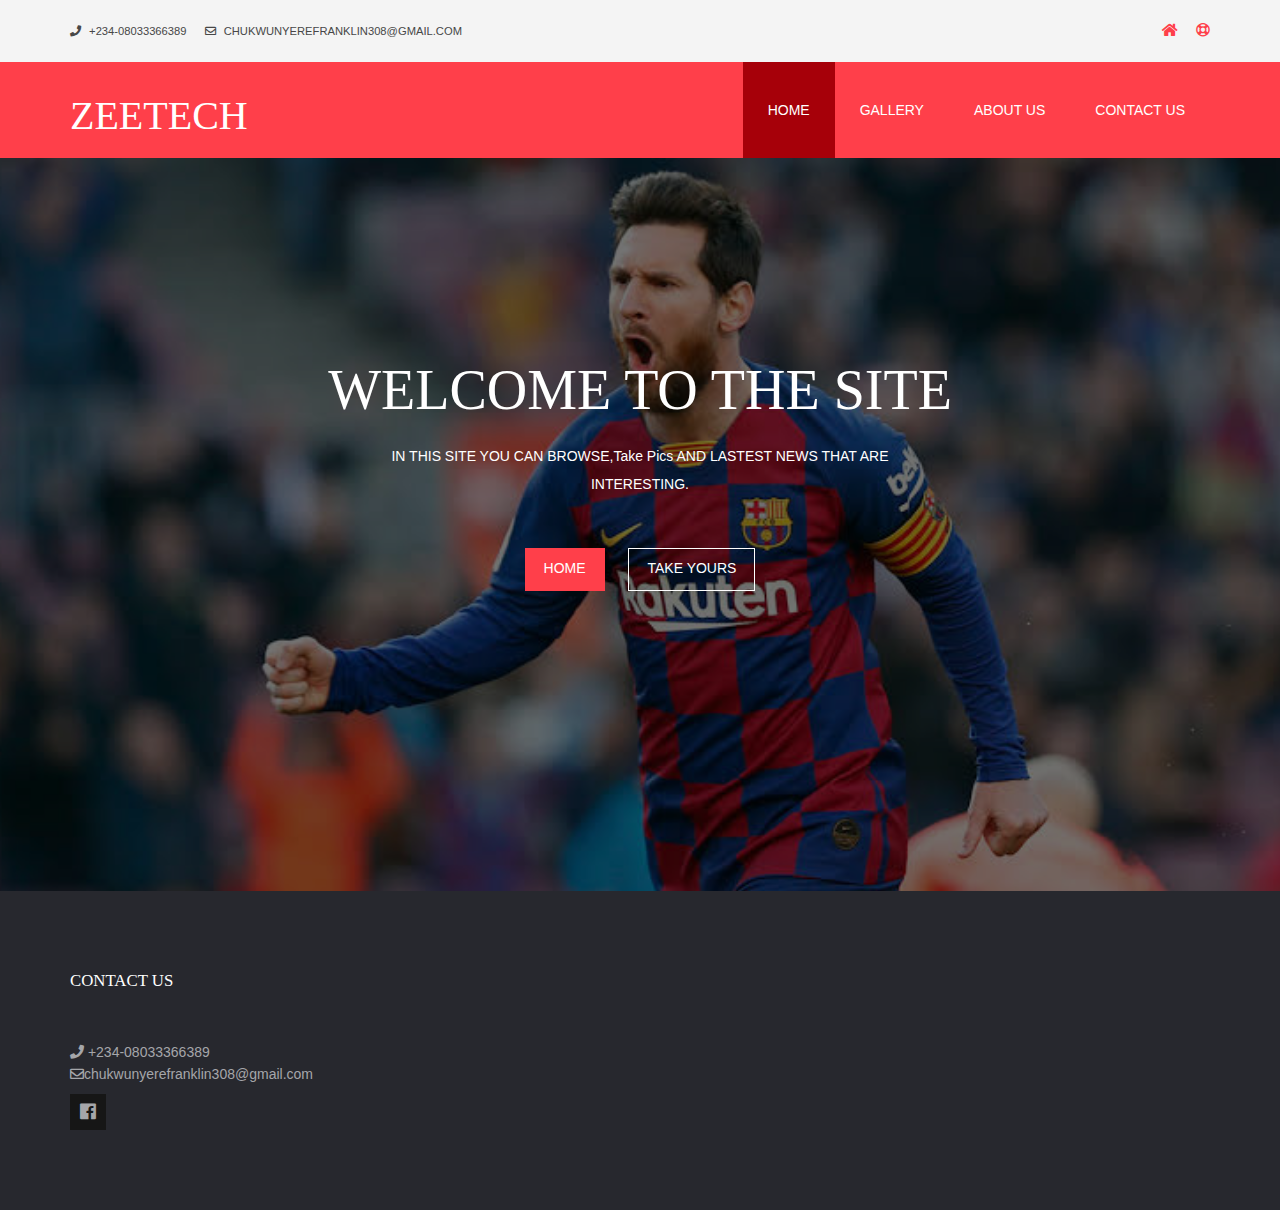
==== index.html @ 1c0513d0 "Update index.html" ====
<!DOCTYPE html>
<html lang="">
<head>
 <script data-ad-client="ca-pub-9177278392227720" async src="https://pagead2.googlesyndication.com/pagead/js/adsbygoogle.js"></script>
<title>ZEETECH</title>
<meta charset="utf-8">
<meta name="viewport" content="width=device-width, initial-scale=1.0, maximum-scale=1.0, user-scalable=no">
<link href="layout/styles/layout.css" rel="stylesheet" type="text/css" media="all">
  </head>
<body id="top">
<body>
  
<script data-ad-client="ca-p­ub-9483069792667223"­ async src="https://­pagead2.googlesyndica­tion.com/pagead/js/­adsbygoogle.js">
</script>

<div class="wrapper row0">
  <div id="topbar" class="hoc clear">
    <div class="fl_left"> 
      <!-- ################################################################################################ -->
      <ul class="nospace">
        <li><i class="fas fa-phone rgtspace-5"></i> +234-08033366389</li>
        <li><i class="far fa-envelope rgtspace-5"></i> chukwunyerefranklin308@gmail.com</li>
      </ul>
</div>
    <div class="fl_right"> 
      <!-- ################################################################################################ -->
      <ul class="nospace">
        <li><a href="index.html"><i class="fas fa-home"></i></a></li>
        <li><a href="contact us.html" title="Help Centre"><i class="far fa-life-ring"></i></a></li>
                   </form>
          </div>
        </li>
      </ul>
      <!-- ################################################################################################ -->
    </div>
  </div>
</div>

<div class="wrapper row1">
  <header id="header" class="hoc clear">
    <div id="logo" class="fl_left"> 
      <!-- ################################################################################################ -->
      <h1><a href="index.html">ZEETECH</a></h1>
</div>
    <nav id="mainav" class="fl_right"> 
      <!-- ################################################################################################ -->
      <ul class="clear">
        <li class="active"><a href="index.html">Home</a></li>
        
                   </li>
                  <li><a href="gallery.html">Gallery</a></li>
        <li><a href="about us.html">About US</a></li>
        <li><a href="contact us.html">Contact Us</a></li>
    </nav>
  </header>
</div>

<div class="wrapper bgded overlay" style="background-image:url('images/demo/backgrounds/messi.jpeg');">
  <div id="pageintro" class="hoc clear"> 

<article>
      <h3 class="heading">WELCOME TO THE SITE</h3>
      <p>IN THIS SITE YOU CAN BROWSE,Take Pics<snapping and taking of pictures> AND LASTEST NEWS THAT ARE INTERESTING.</p>
      <footer>
        <ul class="nospace inline pushright">
          <li><a class="btn" href="index.html">HOME</a></li>
          <li><a class="btn inverse" href="gallery.html">take yours</a></li>
        </ul>
      </footer>
    </article>
   
  </div>
</div>

<div class="wrapper row4">
  <footer id="footer" class="hoc clear"> 
   
    <div class="one_quarter first">
      <h6 class="heading">CONTACT US</h6>
                        </li>
        <li><i class="fas fa-phone"></i> +234-08033366389</li>
        <li><i class="far fa-envelope"></i>chukwunyerefranklin308@gmail.com</li>
      </ul>
      <ul class="faico clear">
        <li><a class="faicon-facebook" href="#"><i class="fab fa-facebook"></i></a></li>
             </ul>
    </div>
           </li>
      </ul>
    </div>
   
<div class="wrapper row5">
 
   
  </div>
</div>

<a id="backtotop" href="#top"><i class="fas fa-chevron-up"></i></a>
<!-- JAVASCRIPTS -->
<script src="layout/scripts/jquery.min.js"></script>
<script src="layout/scripts/jquery.backtotop.js"></script>
<script src="layout/scripts/jquery.mobilemenu.js"></script>
</body>
</html>
---- layout/styles/layout.css ----
@charset "utf-8";
/*
Template Name: Gleblu
Author: <a href="https://www.os-templates.com/">OS Templates</a>
Author URI: https://www.os-templates.com/
Copyright: OS-Templates.com
Licence: Free to use under our free template licence terms
Licence URI: https://www.os-templates.com/template-terms
File: Layout CSS
*/

@import url("fontawesome-free/css/fontawesome-all.min.css");
@import url("framework.css");

/* Rows
--------------------------------------------------------------------------------------------------------------- */
.row0, .row0 a{}
.row1, .row1 a{}
.row2, .row2 a{}
.row3, .row3 a{}
.row4, .row4 a{}
.row5, .row5 a{}


/* Top Bar
--------------------------------------------------------------------------------------------------------------- */
#topbar{padding:20px 0; font-size:.8rem; text-transform:uppercase;}

#topbar ul li{display:inline-block; margin-right:15px;}
#topbar ul li:last-child{margin-right:0; padding-right:0; border-right:none;}
#topbar i{line-height:normal;}
#topbar > div:nth-of-type(2) i{font-size:1rem;}

/* Search Form */
#topbar #searchform{position:relative; line-height:1; z-index:9999;}
#topbar #searchform::after{display:block; height:18px; line-height:18px; padding:0; font-family:"Font Awesome\ 5 Free"; font-weight:900; font-size:1rem; content:"\f002"/* fa-search */;}
#topbar #searchform:hover::after, #topbar #searchform button{cursor:pointer;}
#topbar #searchform > div{position:absolute; top:18px; right:0; width:280px; visibility:hidden; opacity:0/* Required for transition effect */;}
#topbar #searchform:hover > div{visibility:visible; opacity:1/* Required for transition effect */;}
#topbar #searchform form{display:block; position:relative;}
#topbar #searchform form *{border:none;}
#topbar #searchform input{display:block; width:100%; height:36px; padding:8px 40px 8px 10px; font-size:1rem;}
#topbar #searchform ::placeholder{text-transform:capitalize;}
#topbar #searchform button{display:block; position:absolute; top:3px; right:2px; height:30px; font-size:16px; line-height:1;}


/* Header
--------------------------------------------------------------------------------------------------------------- */
#header{}

#header #logo{margin:30px 0 0 0;}
#header #logo h1{margin:0; padding:0; font-size:40px; text-transform:uppercase;}


/* Page Intro
--------------------------------------------------------------------------------------------------------------- */
#pageintro{padding:200px 0 300px;}/* 300px => 100px for #introblocks negative margin */

#pageintro article, #pageintro article p{display:block; max-width:75%; margin:0 auto; text-align:center;}
#pageintro article p{max-width:65%; line-height:2rem;}
#pageintro .heading{margin-bottom:20px; font-size:4rem;}
#pageintro footer{margin-top:50px;}


/* Introblocks - x3
--------------------------------------------------------------------------------------------------------------- */
#introblocks{position:relative; z-index:1;}
#introblocks > ul{display:block; margin:-180px 0 0; text-align:center;}/* 180px => 100px + container padding */
#introblocks article{display:block; padding:30px; text-align:center;}
#introblocks article > a{}
#introblocks article > a::after{display:block; width:100%; content:"";}/* Used to stop the two inline-block elements stacking next to each other */
#introblocks article i{display:inline-block; position:relative; width:45px; height:45px; line-height:43px; margin-bottom:30px; font-size:16px; text-align:center; border:1px solid; border-radius:50%;}
#introblocks article .heading{font-size:1.2rem; font-weight:700;}
#introblocks article .heading.underline::after{left:50%; margin-left:-12%;}


/* Content Area
--------------------------------------------------------------------------------------------------------------- */
.container{padding:80px 0;}

/* Content */
.container .content{}

.sectiontitle{display:block; max-width:55%; margin:0 auto 80px; text-align:center;}
.sectiontitle *{margin:0;}

/* Overview - for services etc. */
.overview{}
.overview > li{margin-bottom:50px;}
.overview > li:nth-last-child(-n+3){margin-bottom:0;}/* Removes bottom margin from the last three items - margin is restored in the media queries when items stack */
.overview > li:nth-child(3n+1){margin-left:0; clear:left;}/* Removes the need to add class="first" */
.overview article{}
.overview article *{margin:0; padding:0;}
.overview article > div{display:block; position:relative; min-height:36px; margin:0 0 20px 0; padding:8px 0 0 55px;}
.overview article > div *{line-height:1;}
.overview article > div i{display:block; position:absolute; top:0; left:0; font-size:36px;}
.overview article > div .heading{}
.overview article p{}

/* Testimonials */
#testimonials{}
#testimonials > li:last-child{margin-bottom:0;}/* Used when elements stack in smaller viewports */
#testimonials blockquote{display:block; position:relative; width:100%; margin:0 0 30px 0; padding:30px; line-height:1.4; z-index:1; border-radius:10px;}
#testimonials blockquote::before{display:block; position:absolute; top:10px; left:10px; font-family:"Font Awesome\ 5 Free"; font-weight:900; font-size:32px; line-height:32px; content:"\f10d"; z-index:-1;}
#testimonials blockquote::after{display:block; position:absolute; bottom:-15px; left:30px; width:0; height:0; content:""; border:15px solid transparent; border-bottom:none;}
#testimonials figure{}
#testimonials figure *{margin:0; line-height:1;}
#testimonials figure img{float:left; margin:0 15px;}
#testimonials figcaption{float:left; margin-top:10px;}
#testimonials figcaption .heading{font-size:1.2rem; font-weight:700;}
#testimonials figcaption em{font-size:.8rem;}
#testimonials footer{text-align:center;}

/* Latest - Blog posts etc. */
#latest{}
#latest article{}
#latest article figure{margin-bottom:30px;}
#latest article figure img{}
#latest article .excerpt{}
#latest article .excerpt .heading{margin:0 0 15px 0; font-size:1.2rem;}
#latest article .excerpt .meta{}
#latest article .excerpt .meta li{display:inline-block; margin:0 3px 0 0; padding:0; font-size:.8rem;}
#latest article .excerpt .meta li:last-child{margin:0;}
#latest article .excerpt .meta li::after{margin-left:8px; content:"|";}
#latest article .excerpt .meta li:last-child::after{margin:0; content:"";}
#latest article .excerpt p{}
#latest article .excerpt footer{margin-top:30px;}

/* Comments */
#comments ul{margin:0 0 40px 0; padding:0; list-style:none;}
#comments li{margin:0 0 10px 0; padding:15px;}
#comments .avatar{float:right; margin:0 0 10px 10px; padding:3px; border:1px solid;}
#comments address{font-weight:bold;}
#comments time{font-size:smaller;}
#comments .comcont{display:block; margin:0; padding:0;}
#comments .comcont p{margin:10px 5px 10px 0; padding:0;}

#comments form{display:block; width:100%;}
#comments input, #comments textarea{width:100%; padding:10px; border:1px solid;}
#comments textarea{overflow:auto;}
#comments div{margin-bottom:15px;}
#comments input[type="submit"], #comments input[type="reset"]{display:inline-block; width:auto; min-width:150px; margin:0; padding:8px 5px; cursor:pointer;}

/* Sidebar */
.container .sidebar{}

.sidebar .sdb_holder{margin-bottom:50px;}
.sidebar .sdb_holder:last-child{margin-bottom:0;}


/* Footer
--------------------------------------------------------------------------------------------------------------- */
#footer{padding:80px 0;}

#footer .heading{margin-bottom:50px; font-size:1.2rem;}

#footer .linklist li{display:block; margin-bottom:15px; padding:0 0 15px 0; border-bottom:1px solid;}
#footer .linklist li:last-child{margin:0; padding:0; border:none;}
#footer .linklist li::before, #footer .linklist li::after{display:table; content:"";}
#footer .linklist li, #footer .linklist li::after{clear:both;}

#footer .contact{}
#footer .contact.linklist li, #footer .contact.linklist li:last-child{position:relative; padding-left:40px;}
#footer .contact li *{margin:0; padding:0; line-height:1.6;}
#footer .contact li i{display:block; position:absolute; top:0; left:0; width:30px; font-size:16px; text-align:center;}

#footer .latestimg{}
#footer .latestimg > li{display:inline-block; float:left; width:30%; margin:0 0 5% 5%;}
#footer .latestimg > li:nth-last-child(-n+3){margin-bottom:0;}/* Removes bottom margin from the last three items - margin is restored in the media queries when items stack */
#footer .latestimg > li:nth-child(3n+1){margin-left:0; clear:left;}/* Removes the need to add class="first" */
#footer .latestimg > li img{width:100%;}/* Force the image to resize to take the full space - may have to be changed for tablets, depends on personal preference */
#footer .latestimg > li a.imgover{display:block;}


/* Copyright
--------------------------------------------------------------------------------------------------------------- */
#copyright{padding:20px 0;}
#copyright *{margin:0; padding:0;}


/* Transition Fade
This gives a smooth transition to "ALL" elements used in the layout - other than the navigation form used in mobile devices
If you don't want it to fade all elements, you have to list the ones you want to be faded individually
Delete it completely to stop fading
--------------------------------------------------------------------------------------------------------------- */
*, *::before, *::after{transition:all .3s ease-in-out;}
#mainav form *{transition:none !important;}


/* ------------------------------------------------------------------------------------------------------------ */
/* ------------------------------------------------------------------------------------------------------------ */
/* ------------------------------------------------------------------------------------------------------------ */
/* ------------------------------------------------------------------------------------------------------------ */
/* ------------------------------------------------------------------------------------------------------------ */


/* Navigation
--------------------------------------------------------------------------------------------------------------- */
nav ul, nav ol{margin:0; padding:0; list-style:none;}

#mainav, #breadcrumb, .sidebar nav{line-height:normal;}
#mainav .drop::after, #mainav li li .drop::after, #breadcrumb li a::after, .sidebar nav a::after{position:absolute; font-family:"Font Awesome\ 5 Free"; font-weight:900; font-size:10px; line-height:10px;}

/* Top Navigation */
#mainav{}
#mainav ul{text-transform:uppercase;}
#mainav ul ul{position:absolute; width:180px; text-transform:none; z-index:9999;}
#mainav ul ul ul{left:180px; top:0;}
#mainav li{display:block; position:relative; float:left; margin:0; padding:0;}
#mainav li:last-child{margin-right:0;}
#mainav li li{width:100%; margin:0;}
#mainav li a{display:block; padding:40px 25px;}
#mainav li li a{border:solid; border-width:0 0 1px 0;}
#mainav .drop{padding-left:30px;}
#mainav li li a, #mainav li li .drop{display:block; margin:0; padding:10px 15px;}
#mainav .drop::after, #mainav li li .drop::after{content:"\f0d7";}
#mainav .drop::after{top:45px; left:20px;}
#mainav li li .drop::after{top:15px; left:5px;}
#mainav ul ul{visibility:hidden; opacity:0;}
#mainav ul li:hover > ul{visibility:visible; opacity:1;}

#mainav form{display:none; width:100%; margin:0; padding:0;}
#mainav form select, #mainav form select option{display:block; cursor:pointer; outline:none;}
#mainav form select{width:100%; padding:5px; border:none;}
#mainav form select option{margin:5px; padding:0; border:none;}

/* Breadcrumb */
#breadcrumb{padding:150px 0 30px;}
#breadcrumb ul{margin:0; padding:0; list-style:none; text-transform:uppercase;}
#breadcrumb li{display:inline-block; margin:0 6px 0 0; padding:0;}
#breadcrumb li a{display:block; position:relative; margin:0; padding:0 12px 0 0; font-size:12px;}
#breadcrumb li a::after{top:4px; right:0; content:"\f0da";}
#breadcrumb li:last-child a{margin:0; padding:0;}
#breadcrumb li:last-child a::after{display:none;}
#breadcrumb .heading{margin:0; font-size:2rem;}

/* Sidebar Navigation */
.sidebar nav{display:block; width:100%;}
.sidebar nav li{margin:0 0 3px 0; padding:0;}
.sidebar nav a{display:block; position:relative; margin:0; padding:5px 10px 5px 15px; text-decoration:none; border:solid; border-width:0 0 1px 0;}
.sidebar nav a::after{top:10px; left:5px; content:"\f0da";}
.sidebar nav ul ul a{padding-left:35px;}
.sidebar nav ul ul a::after{left:25px;}
.sidebar nav ul ul ul a{padding-left:55px;}
.sidebar nav ul ul ul a::after{left:45px;}

/* Pagination */
.pagination{display:block; width:100%; text-align:center; clear:both;}
.pagination li{display:inline-block; margin:0 2px 0 0;}
.pagination li:last-child{margin-right:0;}
.pagination a, .pagination strong{display:block; padding:8px 11px; border:1px solid; background-clip:padding-box; font-weight:normal;}

/* Back to Top */
#backtotop{z-index:999; display:inline-block; position:fixed; visibility:hidden; bottom:20px; right:20px; width:36px; height:36px; line-height:36px; font-size:16px; text-align:center; opacity:.2;}
#backtotop i{display:block; width:100%; height:100%; line-height:inherit;}
#backtotop.visible{visibility:visible; opacity:.5;}
#backtotop:hover{opacity:1;}


/* Tables
--------------------------------------------------------------------------------------------------------------- */
table, th, td{border:1px solid; border-collapse:collapse; vertical-align:top;}
table, th{table-layout:auto;}
table{width:100%; margin-bottom:15px;}
th, td{padding:5px 8px;}
td{border-width:0 1px;}


/* Gallery
--------------------------------------------------------------------------------------------------------------- */
#gallery{display:block; width:100%; margin-bottom:50px;}
#gallery figure figcaption{display:block; width:100%; clear:both;}
#gallery li{margin-bottom:30px;}


/* Font Awesome Social Icons
--------------------------------------------------------------------------------------------------------------- */
.faico{margin:0; padding:0; list-style:none;}
.faico li{display:inline-block; margin:8px 5px 0 0; padding:0; line-height:normal;}
.faico li:last-child{margin-right:0;}
.faico a{display:inline-block; width:36px; height:36px; line-height:36px; font-size:18px; text-align:center;}

.faico a{color:inherit; background-color:#161616;}
.faico a:hover{color:black;}

.faicon-dribble:hover{background-color:#EA4C89;}
.faicon-facebook:hover{background-color:#3B5998;}
.faicon-google-plus:hover{background-color:#DB4A39;}
.faicon-linkedin:hover{background-color:#0E76A8;}
.faicon-twitter:hover{background-color:#00ACEE;}
.faicon-vk:hover{background-color:#4E658E;}


/* ------------------------------------------------------------------------------------------------------------ */
/* ------------------------------------------------------------------------------------------------------------ */
/* ------------------------------------------------------------------------------------------------------------ */
/* ------------------------------------------------------------------------------------------------------------ */
/* ------------------------------------------------------------------------------------------------------------ */


/* Colours
--------------------------------------------------------------------------------------------------------------- */
body{color:black; background-color:aqua;}
a{color:#FF3F4A;}
a:active, a:focus{background:transparent !important;}/* IE10 + 11 Bugfix - prevents grey background */
hr, .borderedbox{border-color:#D7D7D7;}
label span{color:#FF0000; background-color:inherit;}
input:focus, textarea:focus, *:required:focus{border-color:#FF3F4A !important;}

.overlay{color:#FFFFFF; background-color:inherit;}
.overlay::after{color:inherit; background-color:rgba(0,0,0,.55);}
.overlay.light{color:#474747;}
.overlay.light::after{background-color:rgba(255,255,255,.7);}

.btn, .btn.inverse:hover{color:#FFFFFF; background-color:#FF3F4A; border-color:#FF3F4A;}
.btn:hover, .btn.inverse{color:inherit; background-color:transparent; border-color:inherit;}

.imgover:hover::before{background:rgba(0,0,0,.55);}
.imgover, .imgover:hover::after{color:#FFFFFF;}

.heading.underline::after{background-color:#A60009;}


/* Rows */
.row0{color:#474747; background-color:#F4F4F4;}
.row1{color:#FFFFFF; background-color:#FF3F4A;}
.row2{color:#474747; background-color:#F4F4F4;}
.row3{color:#474747; background-color:#FFFFFF;}
.row4{color:#A5A6AA; background-color:#27282E;}
.row5, .row5 a{color:#A5A6AA; background-color:#1C1D21;}


/* Top Bar */
#topbar #searchform{color:#FF3F4A;}
#topbar #searchform:hover{}
#topbar #searchform input{color:#FFFFFF; background:#A60009;}
#topbar #searchform button{color:#FFFFFF; background:transparent;}


/* Header */
#header #logo h1 a{color:inherit;}


/* Page Intro */
#pageintro{color:#FFFFFF;}


/* Introblocks */
#introblocks article{color:#474747; background-color:#FFFFFF; box-shadow:0px 0px 15px rgba(0,0,0,.1);}
#introblocks article:hover, #introblocks .active{color:#FFFFFF; background-color:#1C1D21;}
#introblocks article i{border-color:rgba(0,0,0,.1);}
#introblocks article:hover i, #introblocks .active i{color:#FFFFFF; background-color:#FF3F4A;}


/* Content Area */
.overview a{color:inherit;}
.overview article:hover a{color:#FF3F4A;}

#testimonials blockquote{color:#474747; background-color:#FFFFFF;}
#testimonials blockquote:hover{color:#FFFFFF; background-color:#A60009;}
#testimonials blockquote::before{color:rgba(0,0,0,.1);}
#testimonials blockquote::after{border-top-color:#FFFFFF;}
#testimonials blockquote:hover::after{border-top-color:#A60009;}


/* Footer */
#footer .heading{color:#FFFFFF;}
#footer hr, #footer .borderedbox, #footer .linklist li{border-color:rgba(255,255,255,.1);}


/* Navigation */
#mainav{}
#mainav li a{color:inherit; border-color:transparent;}
#mainav .active a, #mainav a:hover, #mainav li:hover > a{color:#FFFFFF; background-color:#A60009;}
#mainav li li a, #mainav .active li a{color:#FFFFFF; background-color:rgba(255,63,74,.5);/* #FF3F4A */ border-color:rgba(255,63,74,.5);}
#mainav li li:hover > a, #mainav .active .active > a{color:#FFFFFF; background-color:#A60009; border-color:rgba(255,255,255,.6);}
#mainav form select{color:#474747; background-color:#FFFFFF;}

#breadcrumb a{color:inherit; background-color:inherit;}
#breadcrumb li:last-child a{color:#FF3F4A;}

.container .sidebar nav a{color:inherit; border-color:#D7D7D7;}
.container .sidebar nav a:hover{color:#FF3F4A;}

.pagination a, .pagination strong{border-color:#D7D7D7;}
.pagination .current *{color:#FFFFFF; background-color:#FF3F4A;}

#backtotop{color:#FFFFFF; background-color:#FF3F4A;}


/* Tables + Comments */
table, th, td, #comments .avatar, #comments input, #comments textarea{border-color:#D7D7D7;}
th{color:#FFFFFF; background-color:#373737;}
tr, #comments li, #comments input[type="submit"], #comments input[type="reset"]{color:inherit; background-color:#FBFBFB;}
tr:nth-child(even), #comments li:nth-child(even){color:inherit; background-color:#F7F7F7;}
table a, #comments a{background-color:inherit;}


/* ------------------------------------------------------------------------------------------------------------ */
/* ------------------------------------------------------------------------------------------------------------ */
/* ------------------------------------------------------------------------------------------------------------ */
/* ------------------------------------------------------------------------------------------------------------ */
/* ------------------------------------------------------------------------------------------------------------ */


/* Media Queries
--------------------------------------------------------------------------------------------------------------- */
@-ms-viewport{width:device-width;}


/* Max Wrapper Width - Laptop, Desktop etc.
--------------------------------------------------------------------------------------------------------------- */
@media screen and (min-width:1140px){
	.hoc{max-width:1140px;}
}

@media screen and (min-width:978px) and (max-width:1140px){
	.hoc{max-width:95%;}
}


/* Mobile Devices
--------------------------------------------------------------------------------------------------------------- */
@media screen and (max-width:978px){
	.hoc{max-width:90%;}

	#topbar{}

	#header{padding:30px 0;}
	#header #logo{margin-top:0;}

	#mainav{}
	#mainav ul{display:none;}
	#mainav form{display:block; margin-top:8px;}

	#breadcrumb{}

	.container{}
	#comments input[type="reset"]{margin-top:10px;}
	.pagination li{display:inline-block; margin:0 5px 5px 0;}

	#footer{}

	#copyright{}
	#copyright p:first-of-type{margin-bottom:10px;}
}

@media screen and (max-width:750px){
	.imgl, .imgr{display:inline-block; float:none; margin:0 0 10px 0;}
	.fl_left, .fl_right{display:block; float:none;}
	.group .group > *:last-child, .clear .clear > *:last-child, .clear .group > *:last-child, .group .clear > *:last-child{margin-bottom:0;}/* Experimental - Needs more testing in different situations, stops double margin when stacking */
	.one_half, .one_third, .two_third, .one_quarter, .two_quarter, .three_quarter{display:block; float:none; width:auto; margin:0 0 30px 0;}

	#topbar{text-align:center;}
	#topbar > div:first-of-type ul{margin:0 0 10px 0;}
	#topbar #searchform{display:none;}/* This is personal preference - remove if not required */

	#header{text-align:center;}
	#header #logo{margin:0 0 15px 0;}

	#pageintro article, #pageintro article p{max-width:none;}
	#pageintro .heading{font-size:2rem;}

	#introblocks > ul > li{margin-bottom:50px;}
	#introblocks > ul > li:last-child{margin-bottom:0;}

	.sectiontitle{max-width:none;}
	.fixwidth{max-width:348px; margin:0 auto;}
	.overview > li:nth-last-child(-n+3){margin-bottom:50px;}

	#footer .latestimg > li, #footer .latestimg > li:nth-last-child(-n+3){display:inline-block; float:none; width:auto; margin:0 5% 5% 0;}
	#footer .latestimg > li:last-child{margin-bottom:0;}
	#footer .latestimg > li img{width:auto;}
}

@media screen and (max-width:450px){
	#topbar > div:first-of-type ul li{display:block; margin:0;}
}


/* Other
--------------------------------------------------------------------------------------------------------------- */
@media screen and (max-width:650px){
	.scrollable{display:block; width:100%; margin:0 0 30px 0; padding:0 0 15px 0; overflow:auto; overflow-x:scroll;}
	.scrollable table{margin:0; padding:0; white-space:nowrap;}

	.inline li{display:block; margin-bottom:10px;}
	.pushright li{margin-right:0;}

	.font-x2{font-size:1.6rem;}
	.font-x3{font-size:1.8rem;}
}
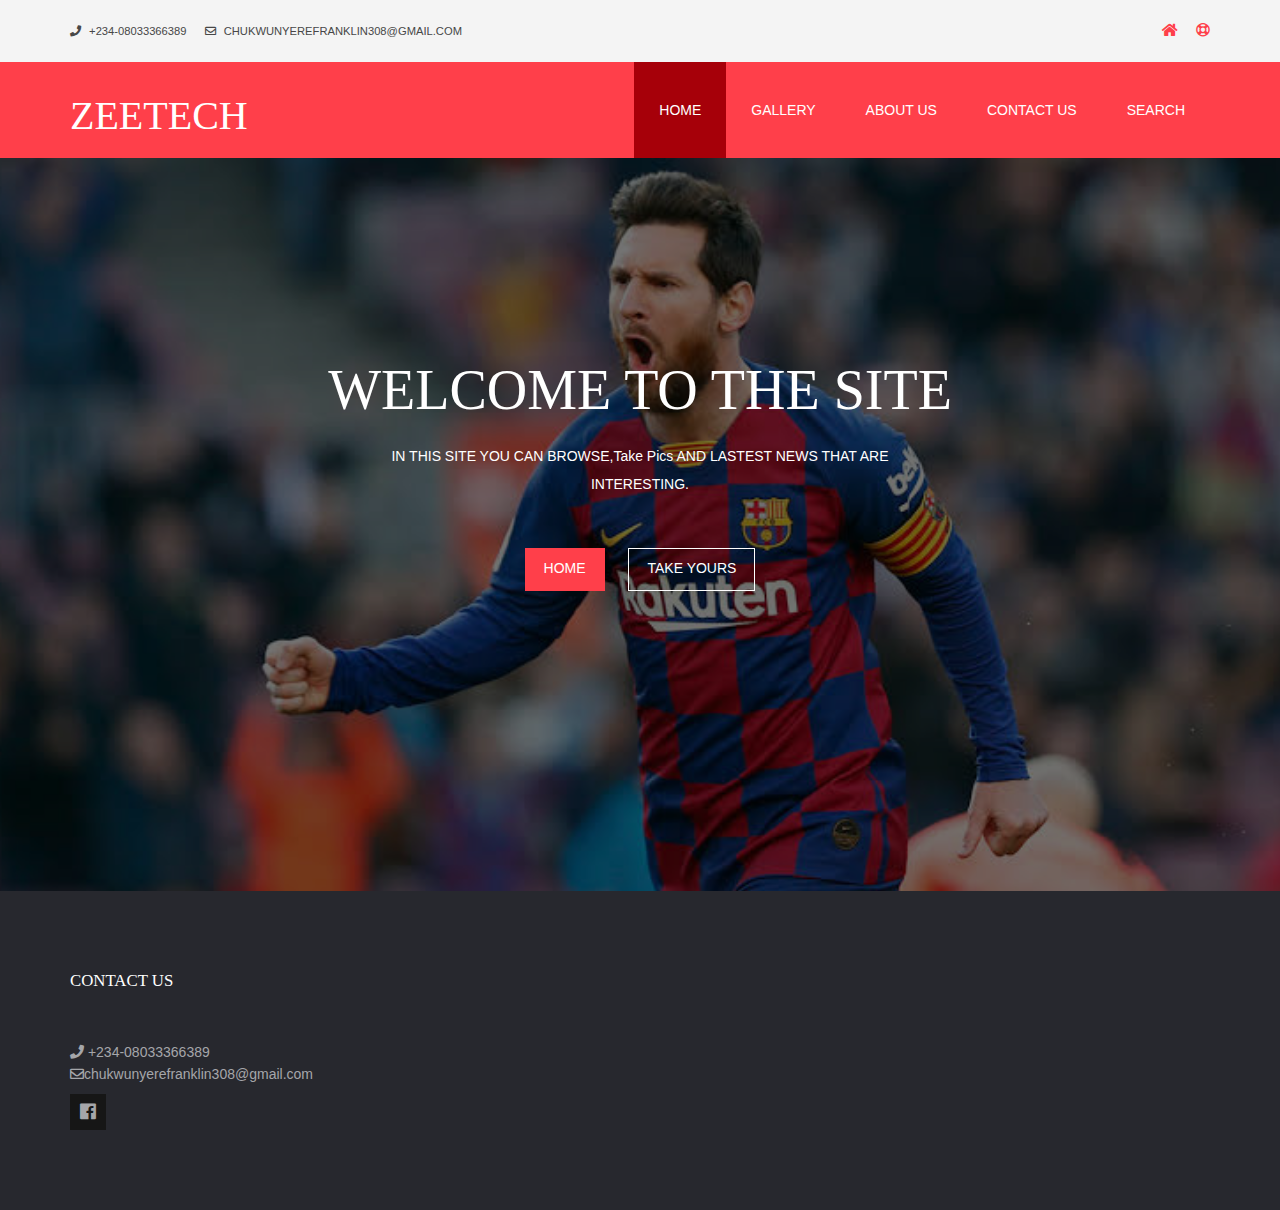
==== commit c6206940: "Update index.html" ====
--- a/index.html
+++ b/index.html
@@ -51,6 +51,7 @@
                   <li><a href="gallery.html">Gallery</a></li>
         <li><a href="about us.html">About US</a></li>
         <li><a href="contact us.html">Contact Us</a></li>
+     <li><a href="search.html">Search</a></li>
     </nav>
   </header>
 </div>
